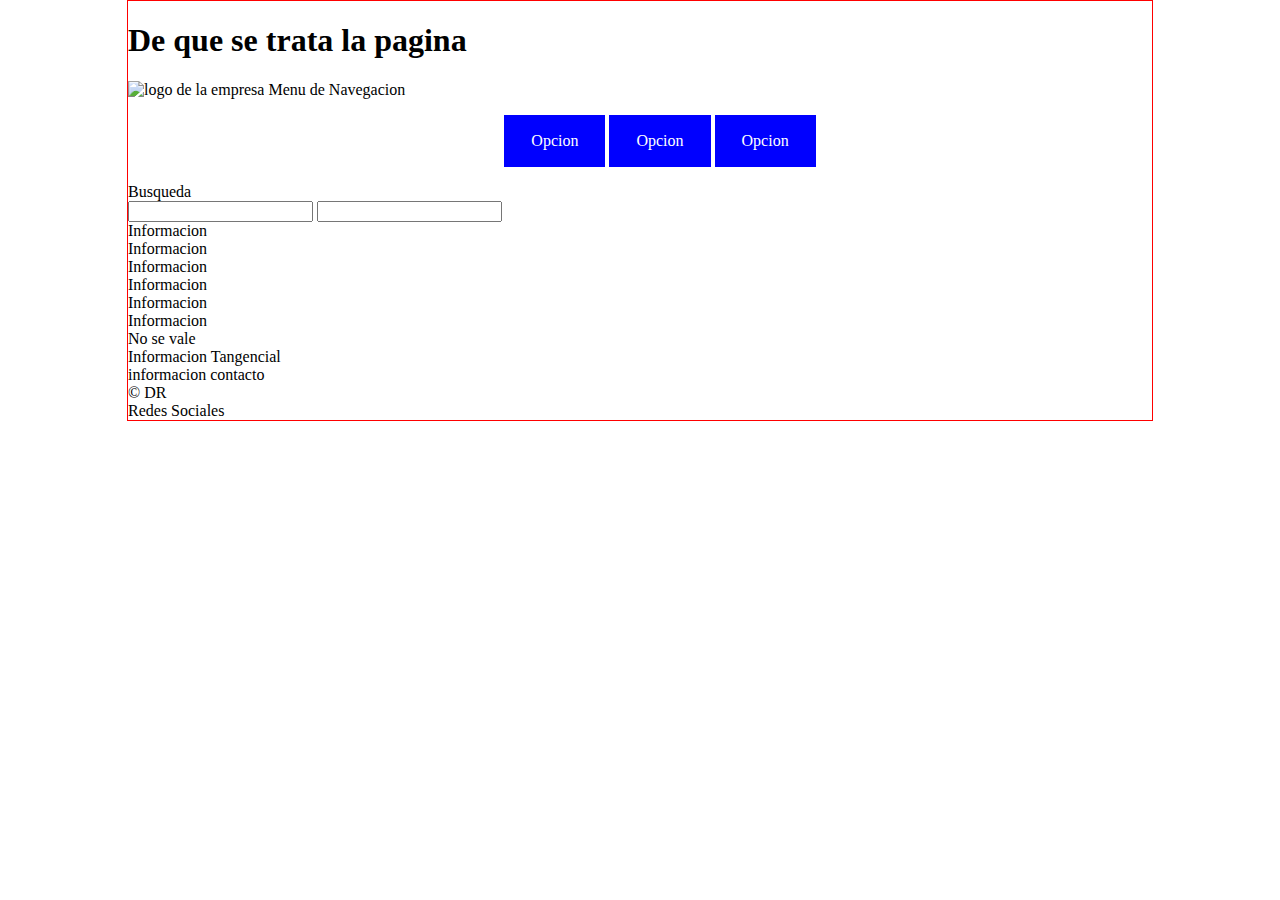
==== pw22431213/html5.html @ cd40f4a5 "Add files via upload" ====
<!DOCTYPE html>
<html lang="es">
<head>
    <meta charset="UTF-8">
    <meta http-equiv="X-UA-Compatible" content="IE=edge">
    <meta name="viewport" content="width=device-width, initial-scale=1.0">
    <title>Documento HTML5</title>
    <link rel="stylesheet" href="css/estilos.css">

</head>
<body>
    <header>
        <h1>De que se trata la pagina</h1>
        <img src="" alt="logo de la empresa">
        Menu de Navegacion
        <nav>
            <ul>
                <li>Opcion</li>
                <li>Opcion</li>
                <li>Opcion</li>
            </ul>
        </nav>
        Busqueda
        <form action="">
            <input type="text">
            <input type="search">
        </form>

    </header>
    Informacion
    <main>
    <section>
        <article>Informacion</article>
        <article>Informacion</article>
        <article>Informacion</article>
    </section>
    </main>
    <section>Informacion</section>
    <article>Informacion</article>
    
    <section>
        <section>No se vale</section>
    </section>
    <aside>Informacion Tangencial</aside>
    <footer>
        informacion contacto <br>
        &copy; DR <br>
        Redes Sociales
    </footer>


</body>
</html>
---- pw22431213/css/estilos.css ----
body{ 
border: 1px solid red;
font-size: 16px;
margin: 0px auto ;
max-width: 1024PX;
}

header nav ul{ 
    text-align: center;
}

header nav ul li{
    background: blue; 
    color: white;
border: 1px solid blue; 
display: inline-block;
padding: 16px 26px;
}

header nav ul li:hover{
    background: white; 
    color: blue;
}
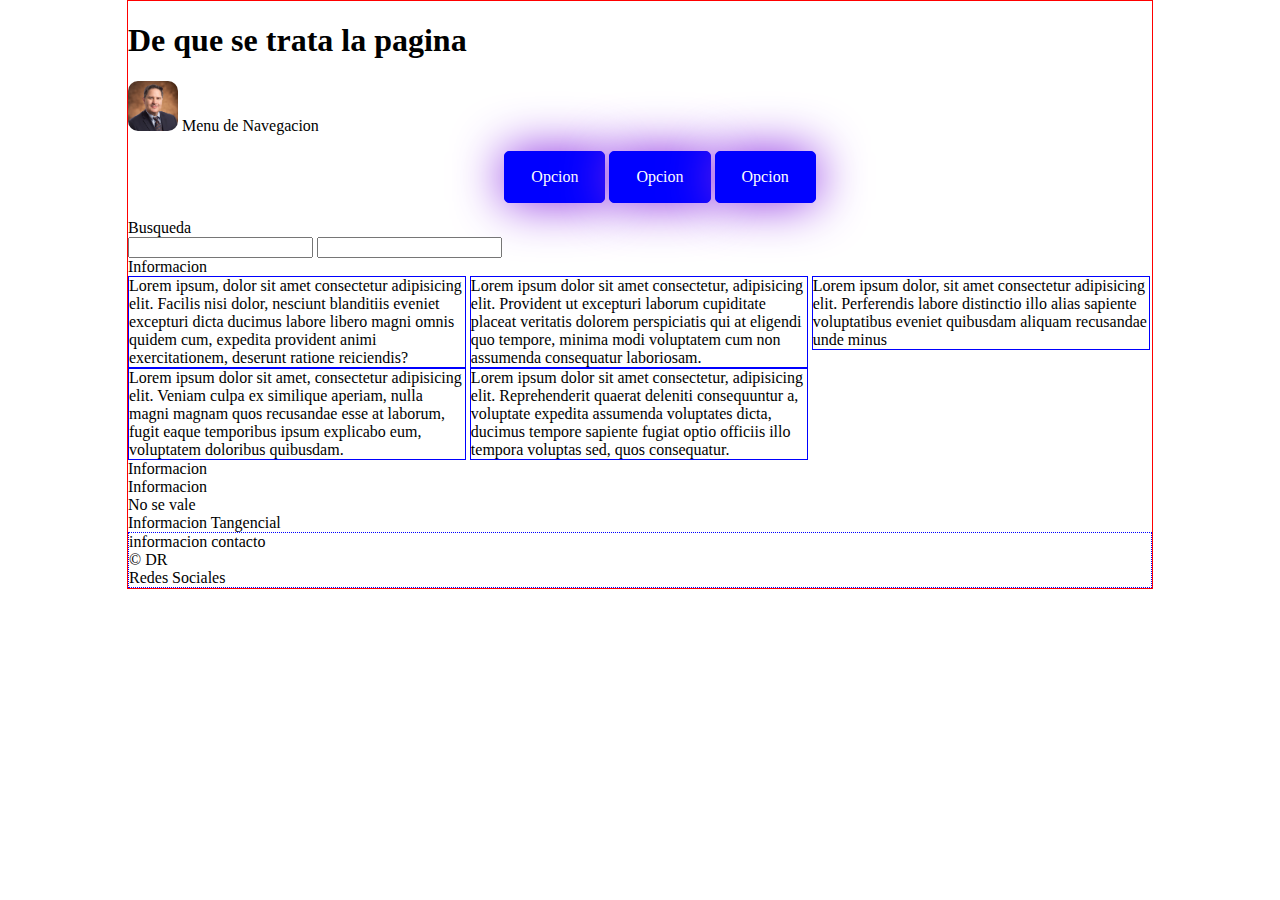
==== commit 11ccaa31: "Add files via upload" ====
--- a/pw22431213/html5.html
+++ b/pw22431213/html5.html
@@ -11,7 +11,7 @@
 <body>
     <header>
         <h1>De que se trata la pagina</h1>
-        <img src="" alt="logo de la empresa">
+        <img src="imagenes/persona.jpg" alt="logo de la empresa">
         Menu de Navegacion
         <nav>
             <ul>
@@ -30,9 +30,11 @@
     Informacion
     <main>
     <section>
-        <article>Informacion</article>
-        <article>Informacion</article>
-        <article>Informacion</article>
+        <article>Lorem ipsum, dolor sit amet consectetur adipisicing elit. Facilis nisi dolor, nesciunt blanditiis eveniet excepturi dicta ducimus labore libero magni omnis quidem cum, expedita provident animi exercitationem, deserunt ratione reiciendis?</article>
+        <article>Lorem ipsum dolor sit amet consectetur, adipisicing elit. Provident ut excepturi laborum cupiditate placeat veritatis dolorem perspiciatis qui at eligendi quo tempore, minima modi voluptatem cum non assumenda consequatur laboriosam.</article>
+        <article>Lorem ipsum dolor, sit amet consectetur adipisicing elit. Perferendis labore distinctio illo alias sapiente voluptatibus eveniet quibusdam aliquam recusandae unde minus</article>
+        <article>Lorem ipsum dolor sit amet, consectetur adipisicing elit. Veniam culpa ex similique aperiam, nulla magni magnam quos recusandae esse at laborum, fugit eaque temporibus ipsum explicabo eum, voluptatem doloribus quibusdam.</article>
+        <article>Lorem ipsum dolor sit amet consectetur, adipisicing elit. Reprehenderit quaerat deleniti consequuntur a, voluptate expedita assumenda voluptates dicta, ducimus tempore sapiente fugiat optio officiis illo tempora voluptas sed, quos consequatur.</article>
     </section>
     </main>
     <section>Informacion</section>
--- a/pw22431213/css/estilos.css
+++ b/pw22431213/css/estilos.css
@@ -3,6 +3,15 @@
 font-size: 16px;
 margin: 0px auto ;
 max-width: 1024PX;
+}
+
+footer{
+    border: 1px dotted blue;
+}
+
+header img{ 
+    border-radius: 10px;
+    width: 50px;
 }
 
 header nav ul{ 
@@ -11,13 +20,26 @@
 
 header nav ul li{
     background: blue; 
+    border-radius: 5px;
+    box-shadow: 0Px 0px 50px blueviolet;
     color: white;
 border: 1px solid blue; 
 display: inline-block;
 padding: 16px 26px;
 }
 
+main section article{ 
+    border: 1px solid blue;
+    display: inline-block;
+    vertical-align: top;
+    width: 32.8%;
+}
+
+
+
+
 header nav ul li:hover{
     background: white; 
+    box-shadow: 0px 0px 0px white;
     color: blue;
 }